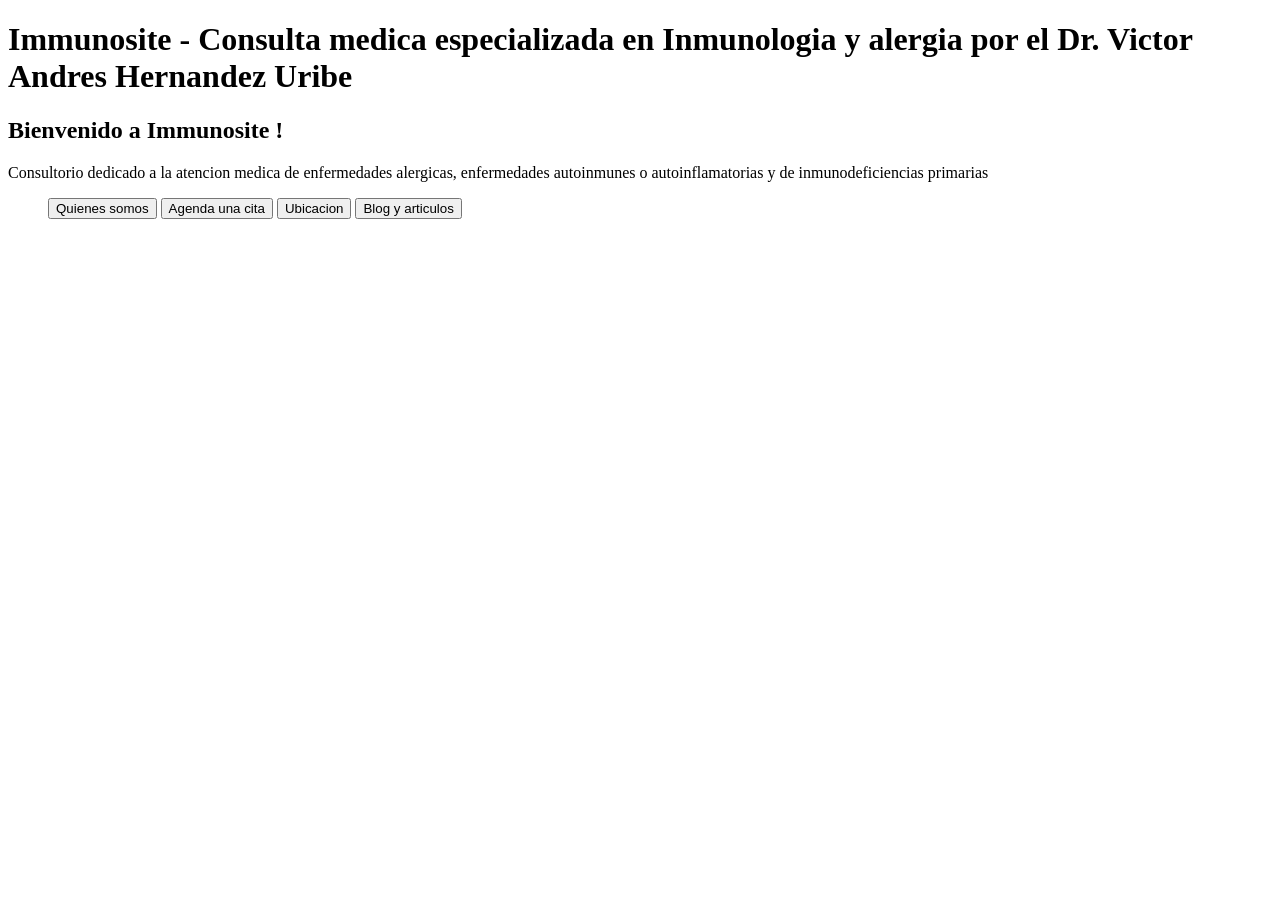
==== index.html @ bb7caa40 "update index.html" ====
<!DOCTYPE html>
<head>
  <title>Immunosite - Consulta especializada en Inmunologia y Alergia</title>
</head>

<body>
  <h1>Immunosite - Consulta medica especializada en Inmunologia y alergia por el Dr. Victor Andres Hernandez Uribe</h1>
  <h2>Bienvenido a Immunosite !</h2>
  <p>Consultorio dedicado a la atencion medica de enfermedades alergicas, enfermedades autoinmunes o autoinflamatorias y de inmunodeficiencias primarias</p>
  <ul>
    <button href="quienes_somos.html" title="Quienes somos">Quienes somos</button>
    <button>Agenda una cita</button>
    <button>Ubicacion</button>
    <button>Blog y articulos</button>
  </ul>
</body>
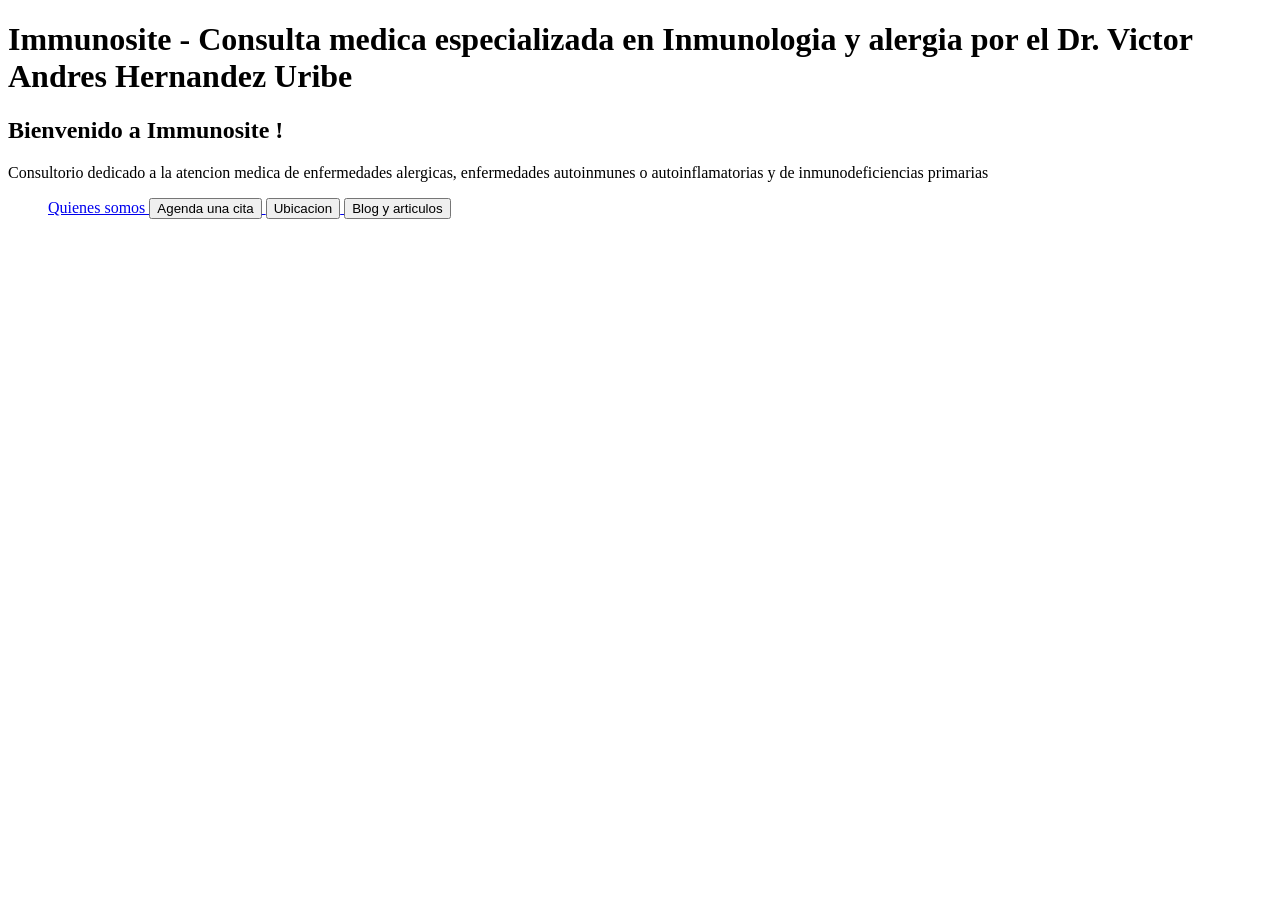
==== commit e4746d3e: "update index.html" ====
--- a/index.html
+++ b/index.html
@@ -8,8 +8,8 @@
   <h2>Bienvenido a Immunosite !</h2>
   <p>Consultorio dedicado a la atencion medica de enfermedades alergicas, enfermedades autoinmunes o autoinflamatorias y de inmunodeficiencias primarias</p>
   <ul>
-    <button href="quienes_somos.html" title="Quienes somos">Quienes somos</button>
-    <button>Agenda una cita</button>
+    <a href="quienes_somos.html" title="Quienes somos">Quienes somos</>
+    <button >Agenda una cita</button>
     <button>Ubicacion</button>
     <button>Blog y articulos</button>
   </ul>
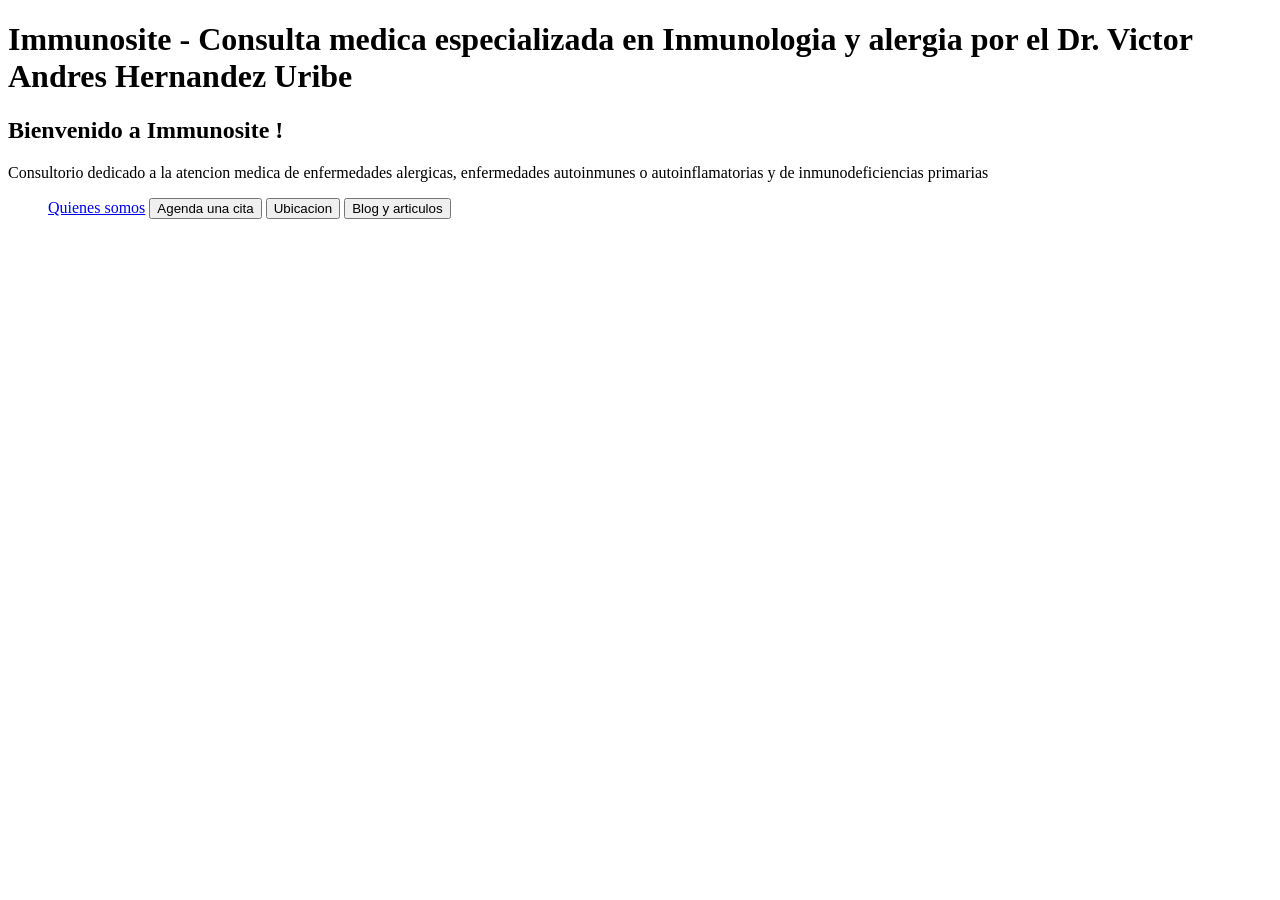
==== commit aa52b071: "update index.html" ====
--- a/index.html
+++ b/index.html
@@ -8,7 +8,7 @@
   <h2>Bienvenido a Immunosite !</h2>
   <p>Consultorio dedicado a la atencion medica de enfermedades alergicas, enfermedades autoinmunes o autoinflamatorias y de inmunodeficiencias primarias</p>
   <ul>
-    <a href="quienes_somos.html" title="Quienes somos">Quienes somos</>
+    <a href="quienes_somos.html" title="Quienes somos">Quienes somos</a>
     <button >Agenda una cita</button>
     <button>Ubicacion</button>
     <button>Blog y articulos</button>
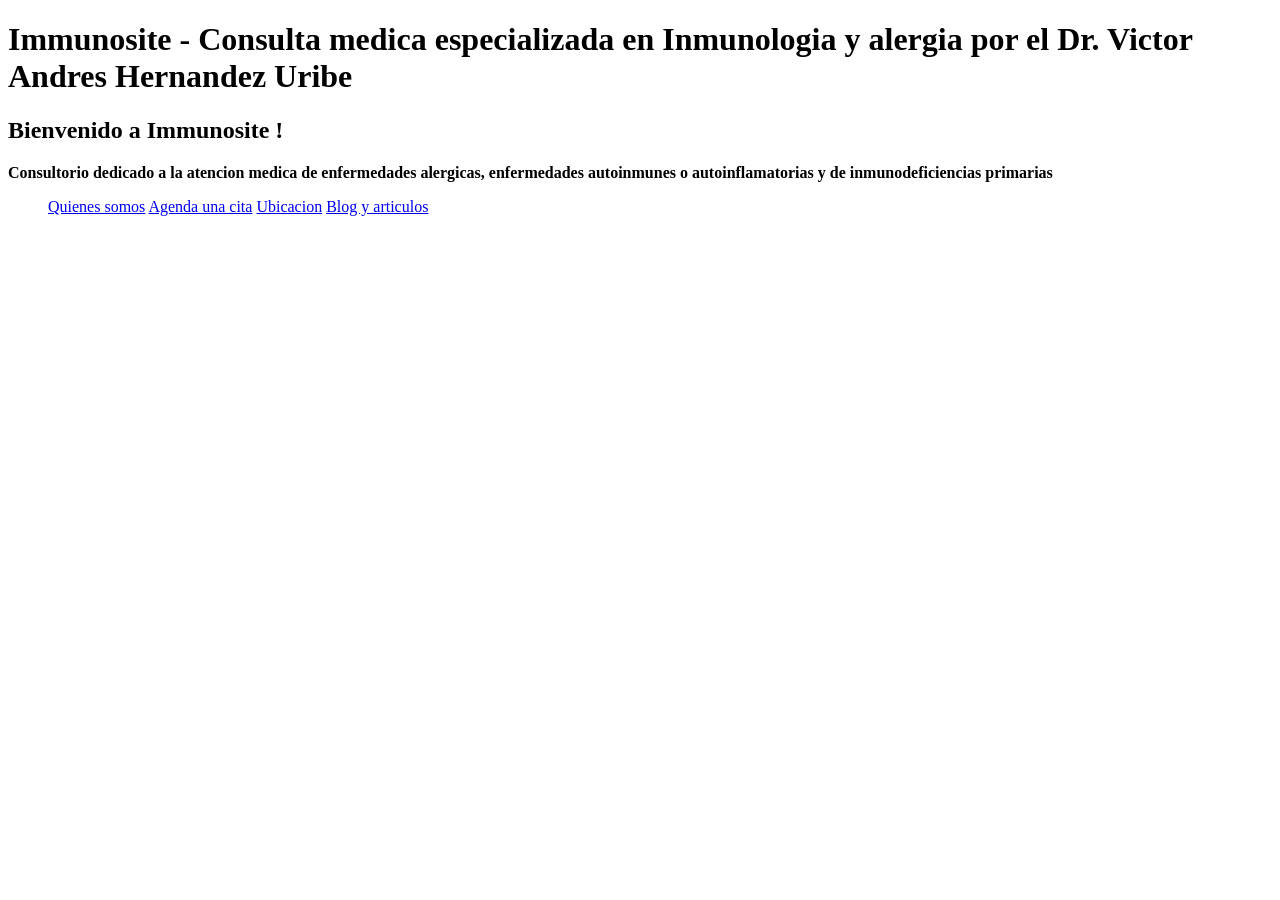
==== commit 4b60d872: "update index.html" ====
--- a/index.html
+++ b/index.html
@@ -1,17 +1,18 @@
 <!DOCTYPE html>
 <head>
   <title>Immunosite - Consulta especializada en Inmunologia y Alergia</title>
+  <link rel="stylesheet" href="css/styles.css">
 </head>
 
 <body>
   <h1>Immunosite - Consulta medica especializada en Inmunologia y alergia por el Dr. Victor Andres Hernandez Uribe</h1>
   <h2>Bienvenido a Immunosite !</h2>
-  <p>Consultorio dedicado a la atencion medica de enfermedades alergicas, enfermedades autoinmunes o autoinflamatorias y de inmunodeficiencias primarias</p>
+  <p><strong>Consultorio dedicado a la atencion medica de enfermedades alergicas, enfermedades autoinmunes o autoinflamatorias y de inmunodeficiencias primarias</strong></p>
   <ul>
-    <a href="quienes_somos.html" title="Quienes somos">Quienes somos</a>
-    <button >Agenda una cita</button>
-    <button>Ubicacion</button>
-    <button>Blog y articulos</button>
+    <a href="quienes_somos.html" title="Quienes somos" class="enlace">Quienes somos</a>
+    <a href="citas.html" title="Agenda tu cita" class="enlace">Agenda una cita</a>
+    <a href="mapa.html" title="Encuentranos" class="enlace">Ubicacion</a>
+    <a href="indice_blog.html" title="Blog medico" class="enlace">Blog y articulos</a>
   </ul>
 </body>
 
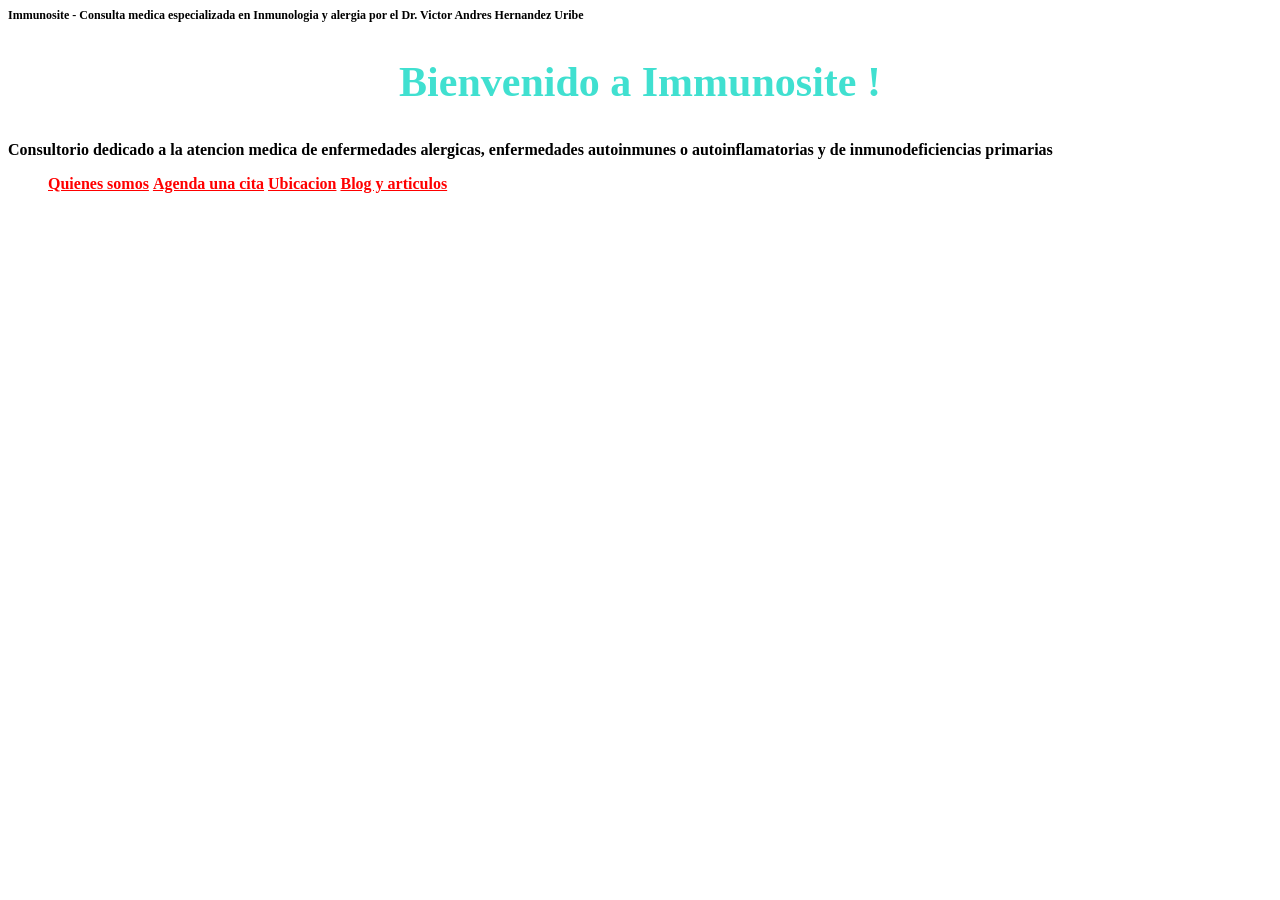
==== commit d7c25362: "update index.html" ====
--- a/index.html
+++ b/index.html
@@ -1,7 +1,7 @@
 <!DOCTYPE html>
 <head>
   <title>Immunosite - Consulta especializada en Inmunologia y Alergia</title>
-  <link rel="stylesheet" href="css/styles.css">
+  <link rel="stylesheet" href="../css/styles.css">
 </head>
 
 <body>
--- a/css/styles.css
+++ b/css/styles.css
@@ -0,0 +1,19 @@
+h1{
+  font-size: 12px;
+  color: black;
+  text-align: justify;
+}
+h2{
+  font-size: 42px;
+  color: turquoise;
+  align-items: center;
+  text-align: center;
+}
+p{
+  text-align: justify;
+}
+.enlace{
+  color: red;
+  font-weight: bold;
+  text-shadow: below;
+}
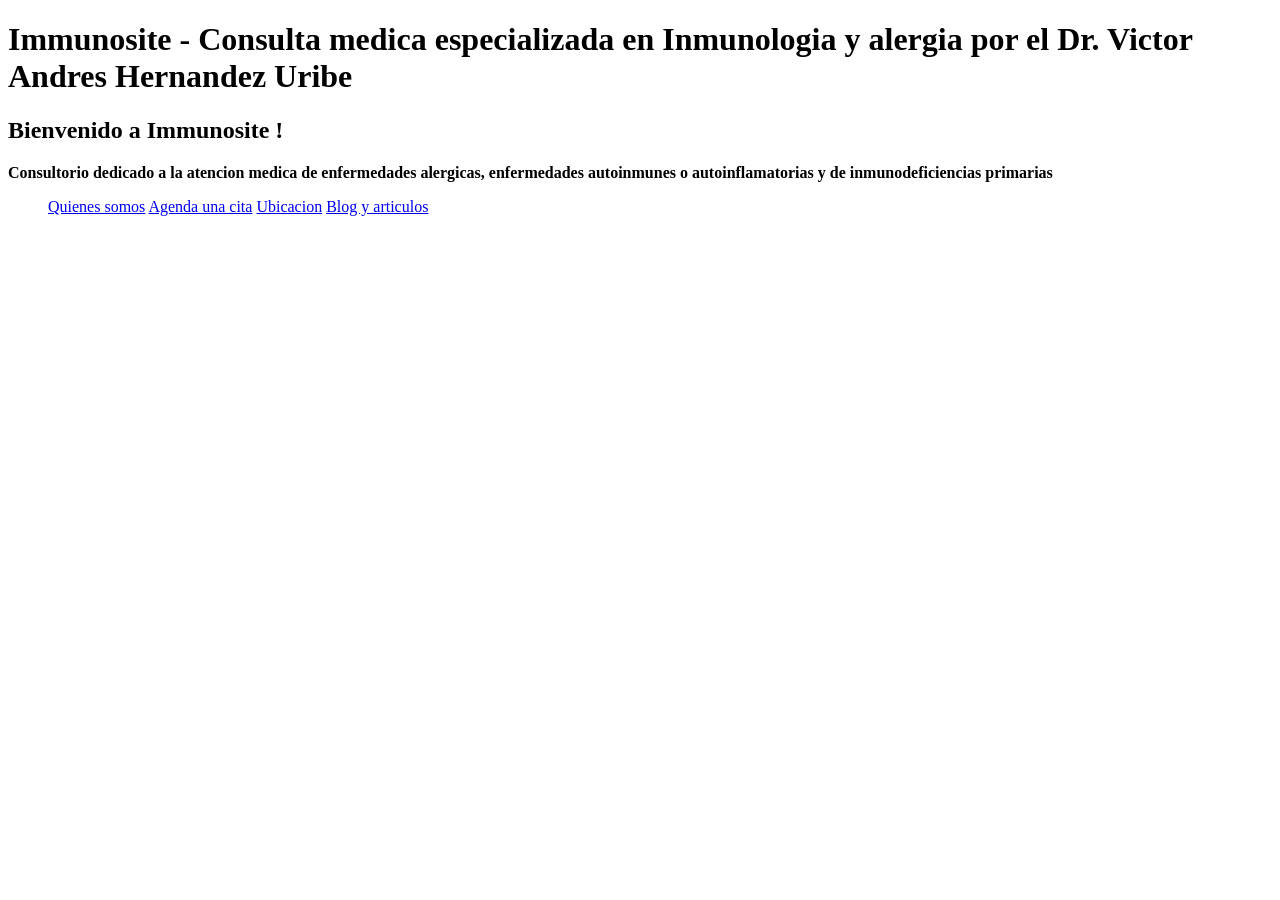
==== commit 1539352b: "update index.html" ====
--- a/index.html
+++ b/index.html
@@ -1,7 +1,7 @@
 <!DOCTYPE html>
 <head>
   <title>Immunosite - Consulta especializada en Inmunologia y Alergia</title>
-  <link rel="stylesheet" href="../css/styles.css">
+  <link rel="stylesheet" href="styles.css">
 </head>
 
 <body>
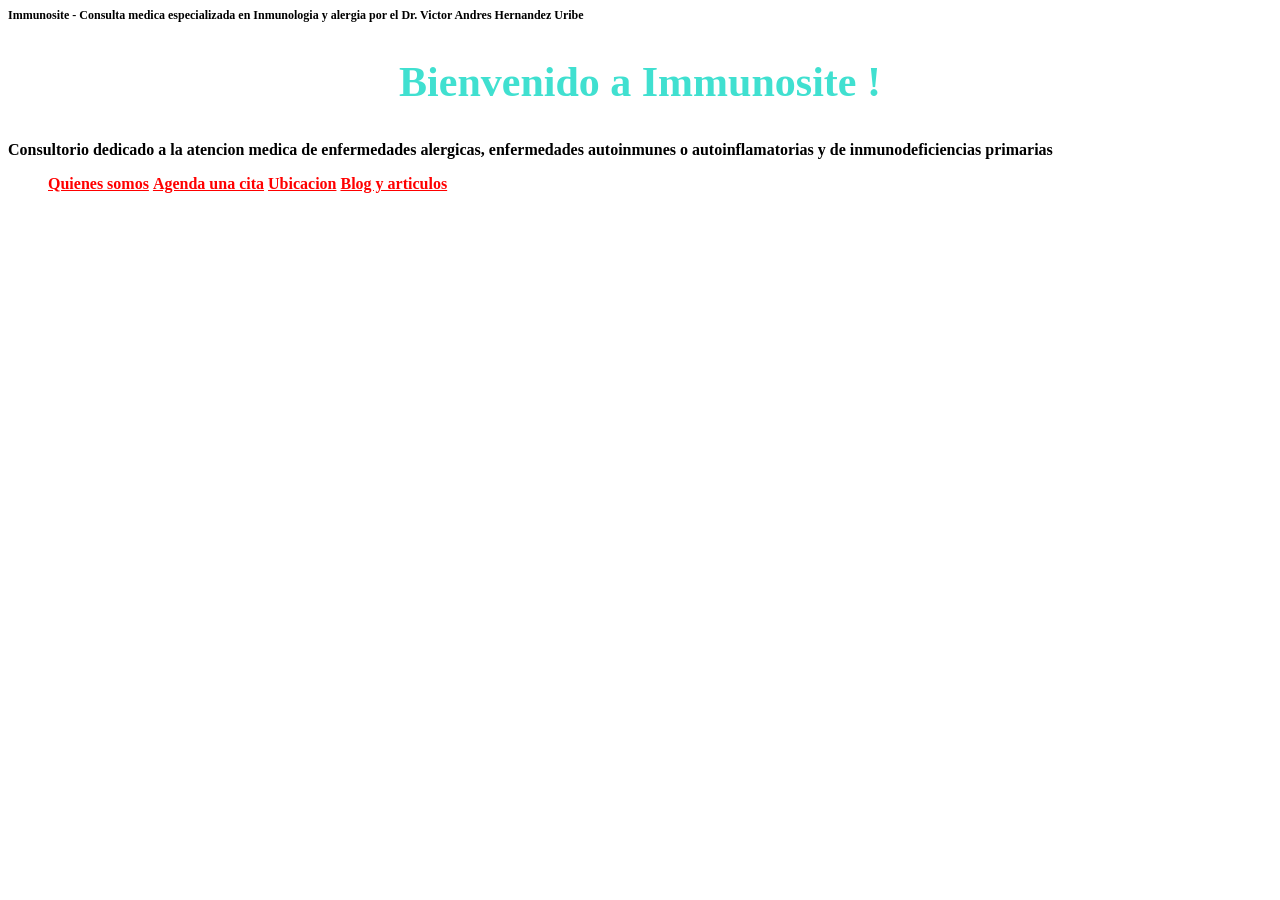
==== commit c5f82d06: "update" ====
--- a/index.html
+++ b/index.html
@@ -1,7 +1,7 @@
 <!DOCTYPE html>
 <head>
   <title>Immunosite - Consulta especializada en Inmunologia y Alergia</title>
-  <link rel="stylesheet" href="styles.css">
+  <link rel="stylesheet" href="css/styles.css">
 </head>
 
 <body>
@@ -9,10 +9,10 @@
   <h2>Bienvenido a Immunosite !</h2>
   <p><strong>Consultorio dedicado a la atencion medica de enfermedades alergicas, enfermedades autoinmunes o autoinflamatorias y de inmunodeficiencias primarias</strong></p>
   <ul>
-    <a href="quienes_somos.html" title="Quienes somos" class="enlace">Quienes somos</a>
-    <a href="citas.html" title="Agenda tu cita" class="enlace">Agenda una cita</a>
-    <a href="mapa.html" title="Encuentranos" class="enlace">Ubicacion</a>
-    <a href="indice_blog.html" title="Blog medico" class="enlace">Blog y articulos</a>
+    <a href="html/quienes_somos.html" title="Quienes somos" class="enlace">Quienes somos</a>
+    <a href="html/citas.html" title="Agenda tu cita" class="enlace">Agenda una cita</a>
+    <a href="html/mapa.html" title="Encuentranos" class="enlace">Ubicacion</a>
+    <a href="html/indice_blog.html" title="Blog medico" class="enlace">Blog y articulos</a>
   </ul>
 </body>
 
--- a/css/styles.css
+++ b/css/styles.css
@@ -0,0 +1,19 @@
+h1{
+  font-size: 12px;
+  color: black;
+  text-align: justify;
+}
+h2{
+  font-size: 42px;
+  color: turquoise;
+  align-items: center;
+  text-align: center;
+}
+p{
+  text-align: justify;
+}
+.enlace{
+  color: red;
+  font-weight: bold;
+  text-shadow: below;
+}
